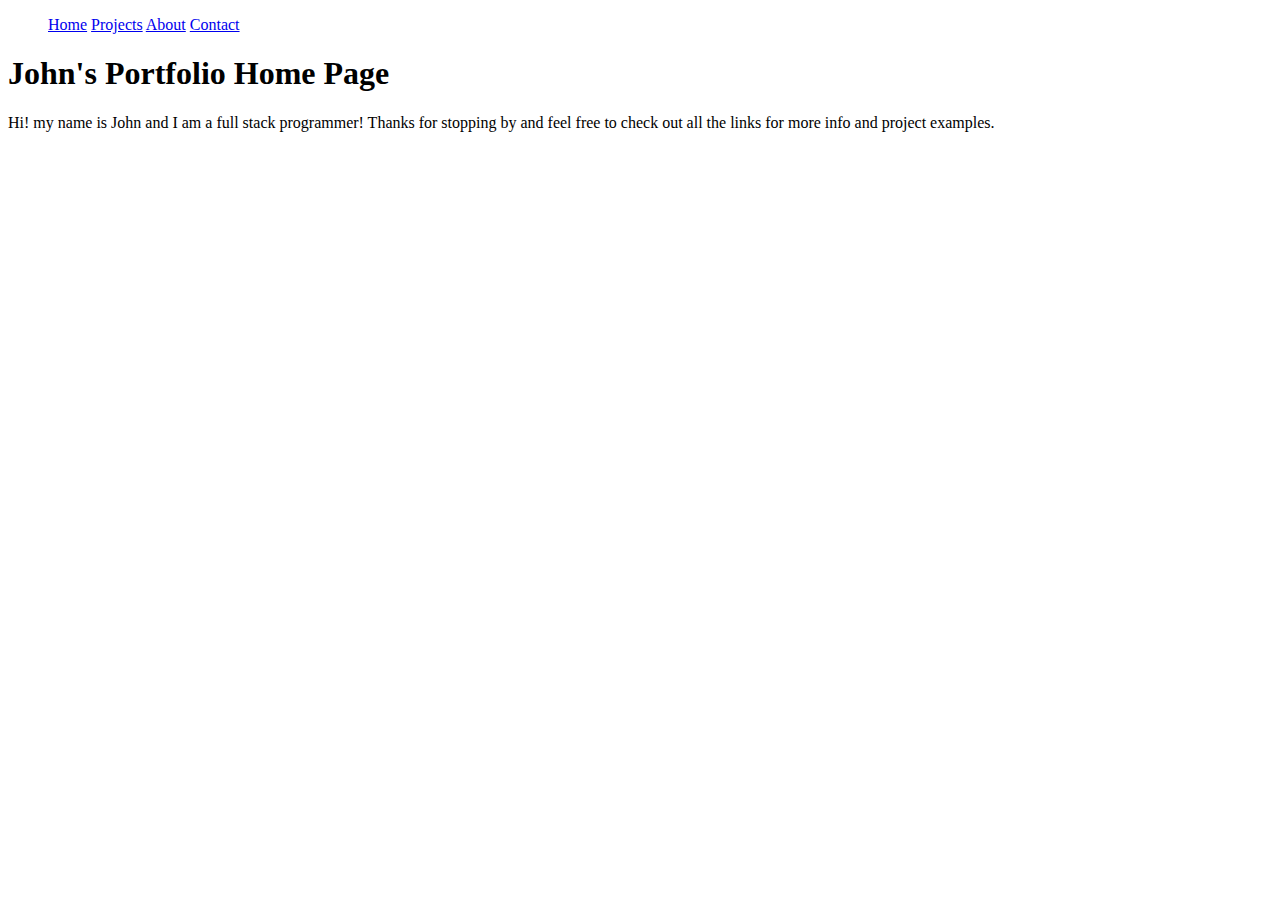
==== index.html @ bcc920a2 "my inital commit" ====
<!DOCTYPE html>
<html lang="en">
    <head>
        <meta charset="UTF-8"
        <meta name="viewport" content="width=device-width">
        <meta http-equiv="X-UTA Compatible"content="ie edge">
        <title >John Dennis Portfolio</title>
        <link rel="style-reset" href="style-reset.css">
        <link rel="style" href="./style.css">
        <nav>
            <ul>
                <a href="self.jpg></a>
                <a href="index.html">Home</a>
                <a href="projects.html">Projects</a>
                <a href="about.html">About</a>
                <a href="contact.html">Contact</a>
              </ul>
        </nav>
    </head>
    
    <body>
        <main>
            <h1>John's Portfolio Home Page</h1>
        <p>Hi! my name is John and I am a full stack programmer! 
        Thanks for stopping by and feel free to check out all the links for more info and project examples.</p>
        </main>

    </body>
</html>
---- style.css ----
body {
    background-color: aqua;
}

h1 {
    font-family: 'Lucida Sans', 'Lucida Sans Regular', 'Lucida Grande', 'Lucida Sans Unicode', Geneva, Verdana, sans-serif;
    text-align: center;
    color: blue;
}

p {
    text-wrap: ;
    font-family: Verdana, Geneva, Tahoma, sans-serif;
    text-align: center;
}

nav { text-decoration: underline;
    background-color: black;
    text-align: center;
}


@media screen and (max-width: 200px) {
    body {
      background-color: lightblue;
    }
  }

  @media screen and (min-width: 400px) {
    body {
      background-color: blueviolet;
    }
  }
  
  @media screen and (min-width: 800px) {
    body {
      background-color: azure;
    }
  }
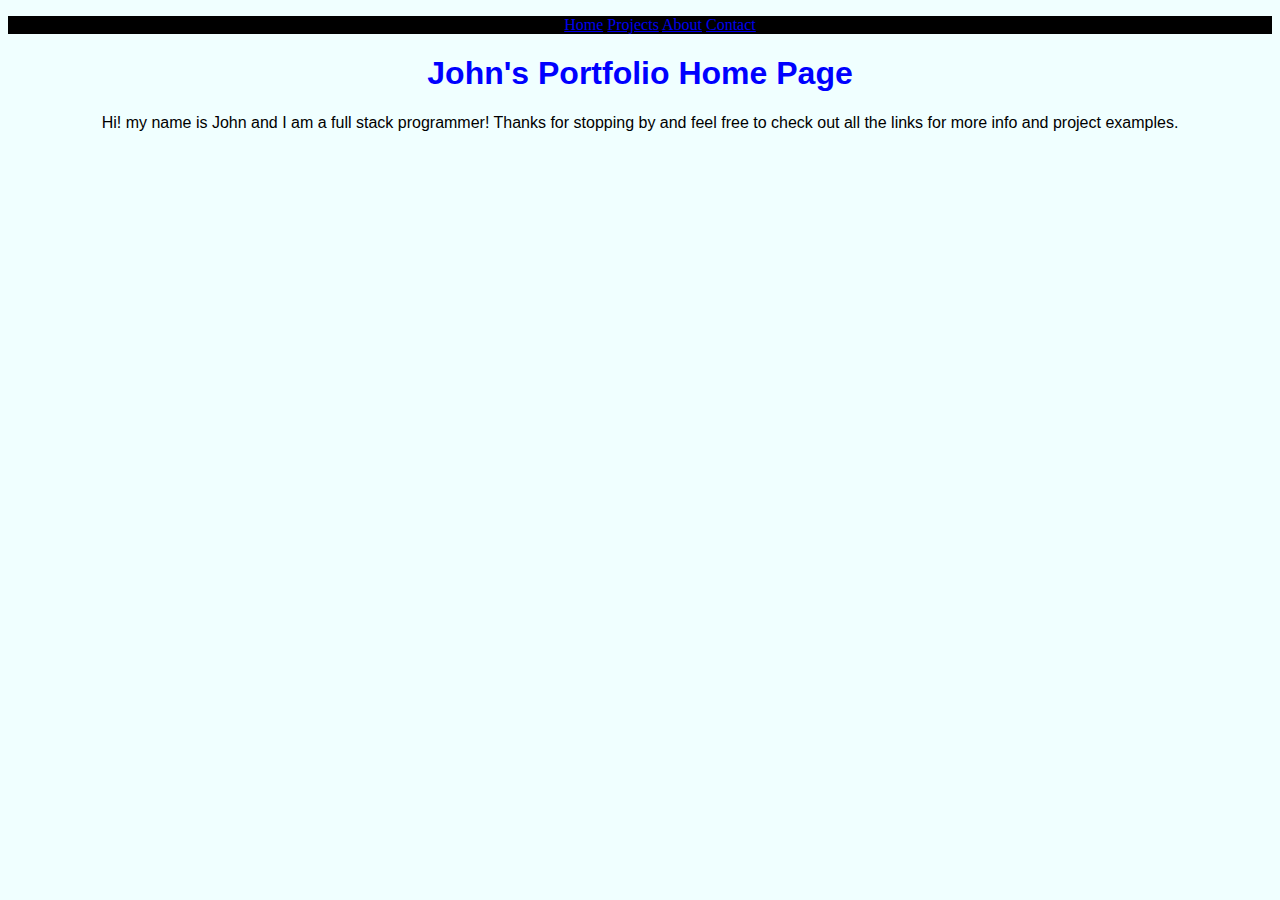
==== commit aca68d88: "connected and tested CSS" ====
--- a/index.html
+++ b/index.html
@@ -1,15 +1,15 @@
 <!DOCTYPE html>
 <html lang="en">
     <head>
-        <meta charset="UTF-8"
+        <meta charset="UTF-8">
         <meta name="viewport" content="width=device-width">
         <meta http-equiv="X-UTA Compatible"content="ie edge">
         <title >John Dennis Portfolio</title>
-        <link rel="style-reset" href="style-reset.css">
-        <link rel="style" href="./style.css">
+        <!-- <link rel="style-reset" href="style-reset.css"> -->
+        <link rel="stylesheet" href="./style.css">
         <nav>
             <ul>
-                <a href="self.jpg></a>
+                <a href="self.jpg"></a>
                 <a href="index.html">Home</a>
                 <a href="projects.html">Projects</a>
                 <a href="about.html">About</a>
--- a/style.css
+++ b/style.css
@@ -9,7 +9,6 @@
 }
 
 p {
-    text-wrap: ;
     font-family: Verdana, Geneva, Tahoma, sans-serif;
     text-align: center;
 }
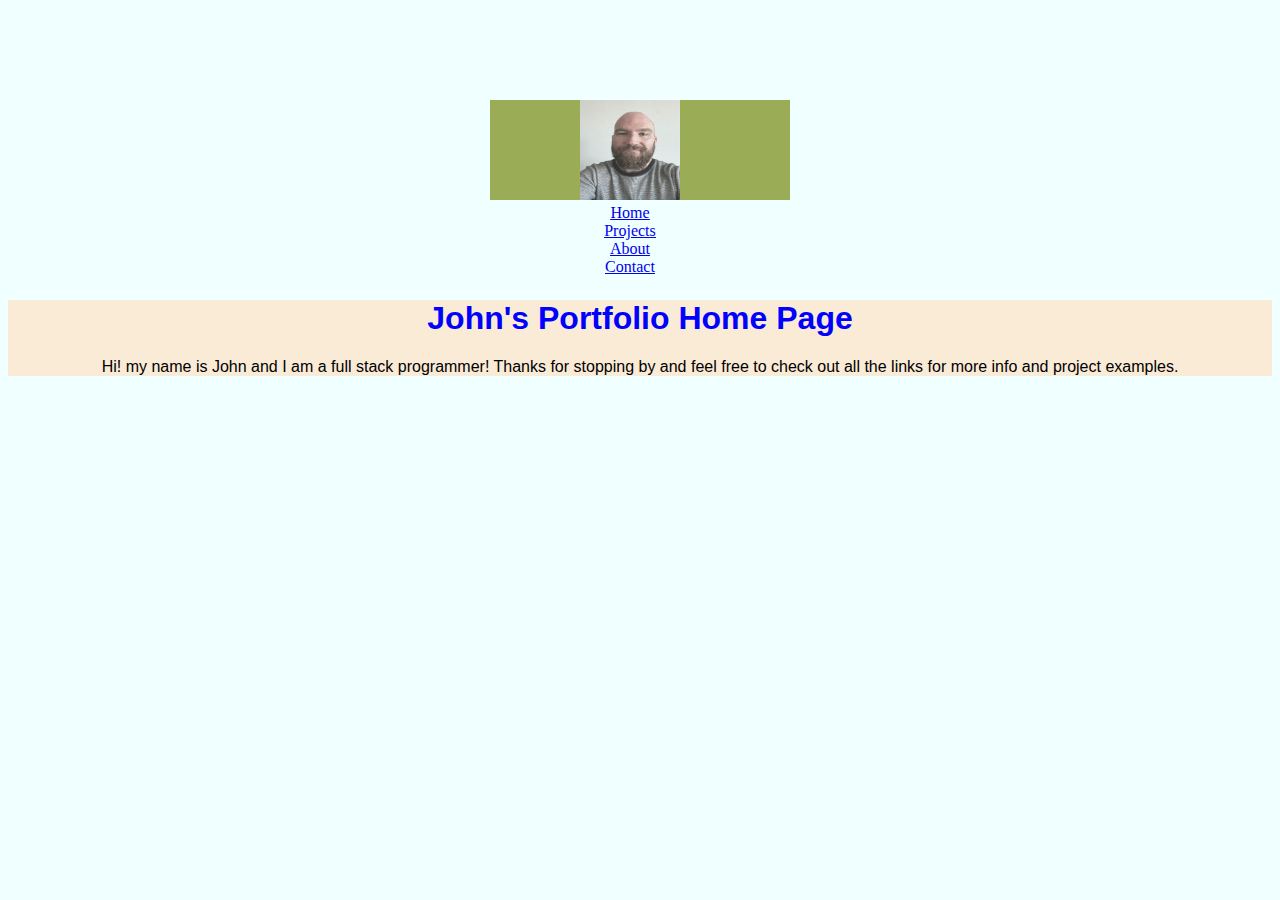
==== commit 7f6edcc5: "rebuild save 2" ====
--- a/index.html
+++ b/index.html
@@ -5,20 +5,22 @@
         <meta name="viewport" content="width=device-width">
         <meta http-equiv="X-UTA Compatible"content="ie edge">
         <title >John Dennis Portfolio</title>
-        <!-- <link rel="style-reset" href="style-reset.css"> -->
+         <link rel="style-reset" href="style-reset.css">
         <link rel="stylesheet" href="./style.css">
-        <nav>
-            <ul>
-                <a href="self.jpg"></a>
-                <a href="index.html">Home</a>
-                <a href="projects.html">Projects</a>
-                <a href="about.html">About</a>
-                <a href="contact.html">Contact</a>
-              </ul>
-        </nav>
+       
     </head>
-    
+    <nav>
+        <ul>
+            <li><img src="./assets/IMG_self.jpg" class="image"
+                width="100px" height="200px"></li>
+            <li><a href="index.html">Home</a></li>
+            <li><a href="projects.html">Projects</a></li>
+            <li><a href="about.html">About</a></li>
+            <li><a href="contact.html">Contact</a></li>
+          </ul>
+    </nav>
     <body>
+       
         <main>
             <h1>John's Portfolio Home Page</h1>
         <p>Hi! my name is John and I am a full stack programmer! 
--- a/style.css
+++ b/style.css
@@ -1,5 +1,8 @@
 body {
-    background-color: aqua;
+    background-color: rgb(150, 199, 199);
+    margin-bottom: 100px;
+    margin-top: 100px;
+
 }
 
 h1 {
@@ -7,17 +10,54 @@
     text-align: center;
     color: blue;
 }
-
+h2 {
+  text-align: center;
+}
+h3 {
+  font-family: Georgia, 'Times New Roman', Times, serif;
+  text-align: center;
+  color: aqua;
+}
 p {
     font-family: Verdana, Geneva, Tahoma, sans-serif;
     text-align: center;
 }
 
-nav { text-decoration: underline;
-    background-color: black;
-    text-align: center;
+img{
+  width: 100px;
+  height: 100px;
 }
 
+
+main {
+  margin-top: 100px;
+  background-color: antiquewhite;
+  
+}
+
+nav { text-decoration: underline;
+    background-color: rgb(155, 172, 86);
+    text-align: center;
+    margin: auto;
+    max-width: 300px;max-height: 200px;
+
+    
+}
+ul {
+  list-style: none;
+  max-width: 200px;
+  max-height: 100px;
+  text-align: center;
+
+
+}
+
+li{
+  align-items: center;
+  fit
+  
+  
+}
 
 @media screen and (max-width: 200px) {
     body {
